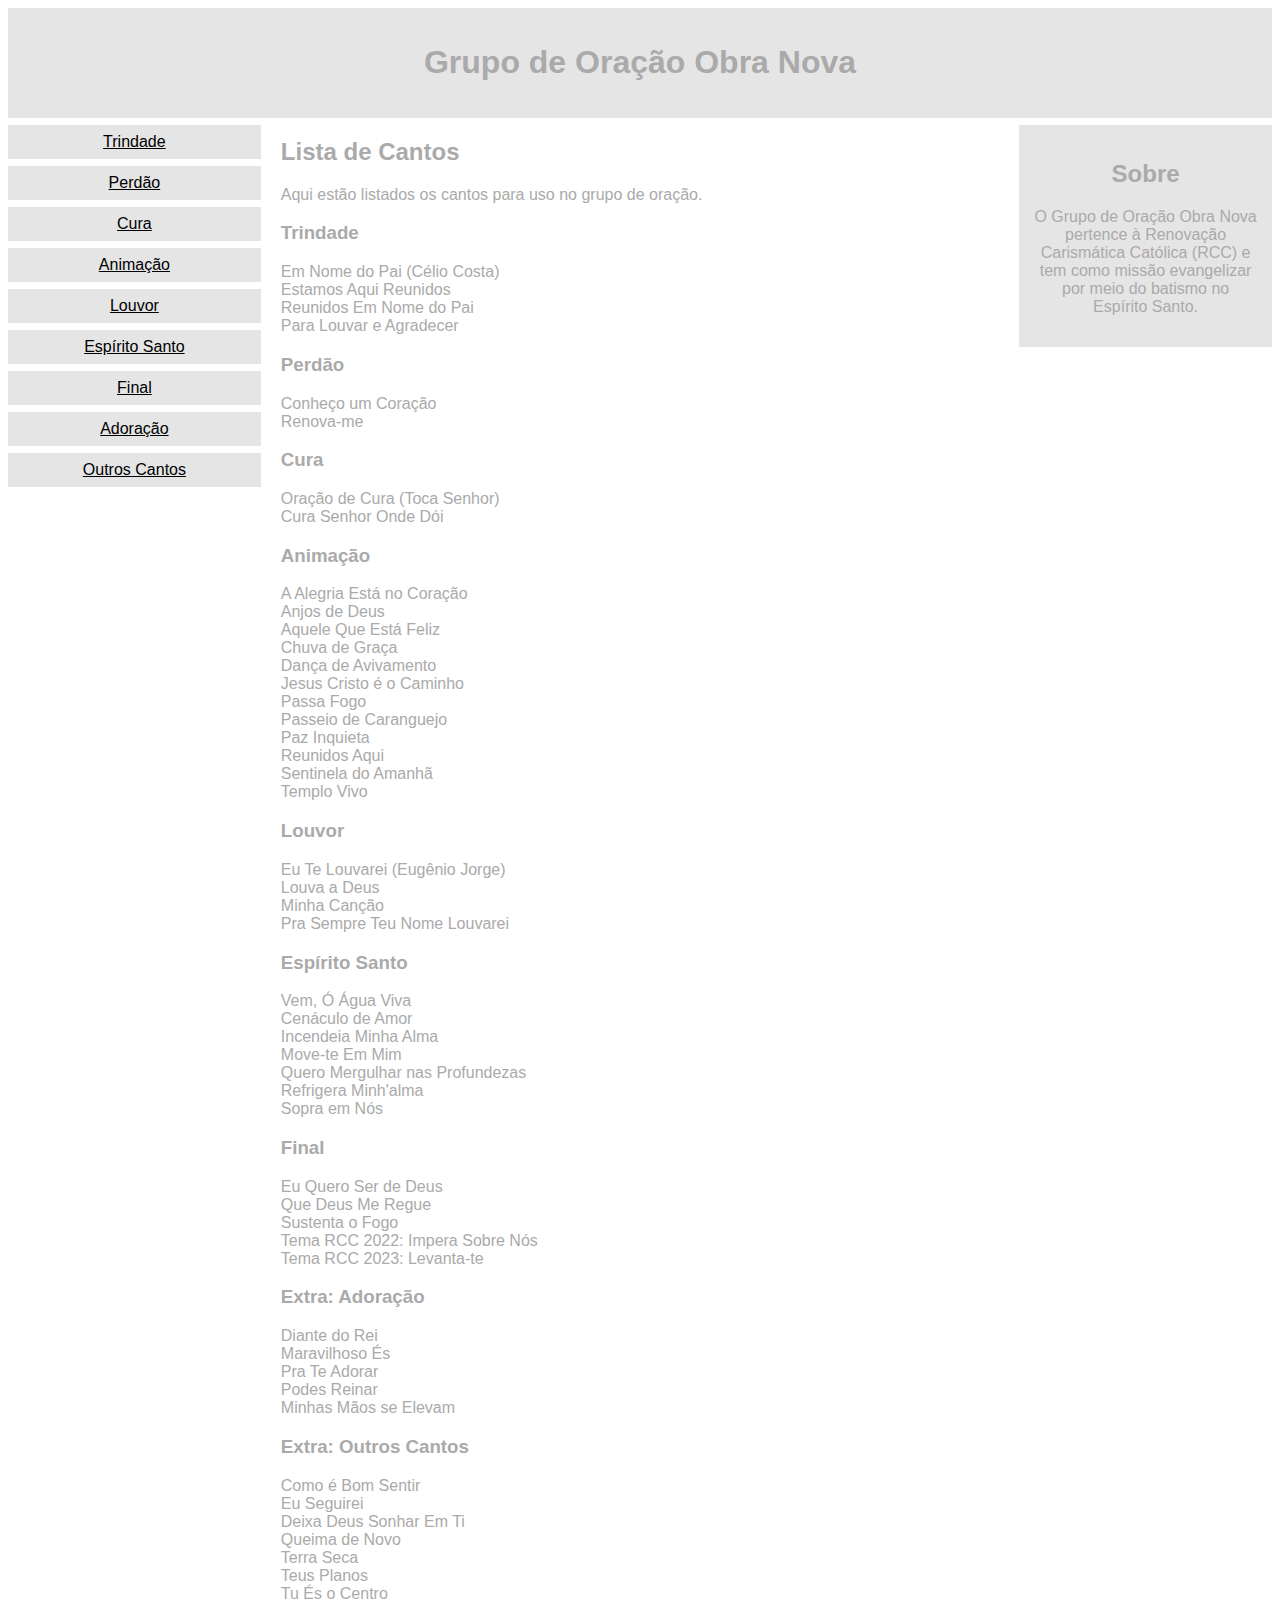
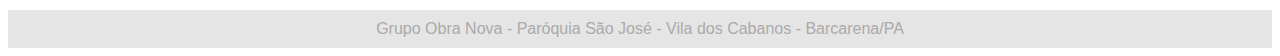
==== index.html @ 2e049a12 "Update index.html" ====
<!DOCTYPE html>
<html lang="pt-br">

<head>
  <meta charset="utf-8">
  <meta name="viewport" content="width=device-width, initial-scale=1.0">
  <title>Grupo Obra Nova - Ministério de Música</title>
  <link rel="stylesheet" type="text/css" href="style.css">
</head>

<body style="font-family:Helvetica, Arial, sans-serif;color:#aaaaaa;">

  <div style="background-color:#e5e5e5;padding:15px;text-align:center;">
    <h1>Grupo de Oração Obra Nova</h1>
  </div>

  <div style="overflow:auto">
    <div class="menu">
      <a href="#trindade">Trindade</a>
      <a href="#perdao">Perdão</a>
      <a href="#cura">Cura</a>
      <a href="#animacao">Animação</a>
      <a href="#louvor">Louvor</a>
      <a href="#espirito">Espírito Santo</a>
      <a href="#final">Final</a>
      <a href="#adoracao">Adoração</a>
      <a href="#outros">Outros Cantos</a>
    </div>

    <div class="main">
      <h2>Lista de Cantos</h2>
      <p>Aqui estão listados os cantos para uso no grupo de oração.</p>
      <div class="secao" id="trindade">
        <h3>Trindade</h3>
        <div>
          <a>Em Nome do Pai (Célio Costa)</a><br />
          <a>Estamos Aqui Reunidos</a><br />
          <a>Reunidos Em Nome do Pai</a><br />
          <a>Para Louvar e Agradecer</a>
        </div>
      </div>
      <div class="secao" id="perdao">
        <h3>Perdão</h3>
        <div>
          <a>Conheço um Coração</a><br />
          <a>Renova-me</a>
        </div>
      </div>
      <div class="secao" id="cura">
        <h3>Cura</h3>
        <div>
          <a>Oração de Cura (Toca Senhor)</a><br />
          <a>Cura Senhor Onde Dói</a>
        </div>
      </div>
      <div class="secao" id="animacao">
        <h3>Animação</h3>
        <div>
          <a>A Alegria Está no Coração</a><br />
          <a>Anjos de Deus</a><br />
          <a>Aquele Que Está Feliz</a><br />
          <a>Chuva de Graça</a><br />
          <a>Dança de Avivamento</a><br />
          <a>Jesus Cristo é o Caminho</a><br />
          <a>Passa Fogo</a><br />
          <a>Passeio de Caranguejo</a><br />
          <a>Paz Inquieta</a><br />
          <a>Reunidos Aqui</a><br />
          <a>Sentinela do Amanhã</a><br />
          <a>Templo Vivo</a>
        </div>
      </div>
      <div class="secao" id="louvor">
        <h3>Louvor</h3>
        <div>
          <a>Eu Te Louvarei (Eugênio Jorge)</a><br />
          <a>Louva a Deus</a><br />
          <a>Minha Canção</a><br />
          <a>Pra Sempre Teu Nome Louvarei</a>
        </div>
      </div>
      <div class="secao" id="espirito">
        <h3>Espírito Santo</h3>
        <div>
          <a>Vem, Ó Água Viva</a><br />
          <a>Cenáculo de Amor</a><br />
          <a>Incendeia Minha Alma</a><br />
          <a>Move-te Em Mim</a><br />
          <a>Quero Mergulhar nas Profundezas</a><br />
          <a>Refrigera Minh'alma</a><br />
          <a>Sopra em Nós</a>
        </div>
      </div>
      <div class="secao" id="final">
        <h3>Final</h3>
        <div>
          <a>Eu Quero Ser de Deus</a><br />
          <a>Que Deus Me Regue</a><br />
          <a>Sustenta o Fogo</a><br />
          <a>Tema RCC 2022: Impera Sobre Nós</a><br />
          <a>Tema RCC 2023: Levanta-te</a>
        </div>
      </div>
      <div class="secao" id="adoracao">
        <h3>Extra: Adoração</h3>
        <div>
          <a>Diante do Rei</a><br />
          <a>Maravilhoso És</a><br />
          <a>Pra Te Adorar</a><br />
          <a>Podes Reinar</a><br />
          <a>Minhas Mãos se Elevam</a>
        </div>
      </div>
      <div class="secao" id="outros">
        <h3>Extra: Outros Cantos</h3>
        <div>
          <a>Como é Bom Sentir</a><br />
          <a>Eu Seguirei</a><br />
          <a>Deixa Deus Sonhar Em Ti</a><br />
          <a>Queima de Novo</a><br />
          <a>Terra Seca</a><br />
          <a>Teus Planos</a><br />
          <a>Tu És o Centro</a>
        </div>
      </div>
    </div>

    <div class="right">
      <h2>Sobre</h2>
      <p>O Grupo de Oração Obra Nova pertence à Renovação Carismática Católica (RCC) e tem como missão evangelizar por
        meio do batismo no Espírito Santo.</p>
    </div>
  </div>

  <div style="background-color:#e5e5e5;text-align:center;padding:10px;margin-top:7px;">Grupo Obra Nova - Paróquia São
    José - Vila dos Cabanos - Barcarena/PA</div>

</body>

</html>
---- style.css ----
* {
      box-sizing: border-box;
    }

    .menu {
      float: left;
      width: 20%;
      text-align: center;
    }

    .menu a {
      background-color: #e5e5e5;
      padding: 8px;
      margin-top: 7px;
      display: block;
      width: 100%;
      color: black;
    }

    .main {
      float: left;
      width: 60%;
      padding: 0 20px;
    }

    .right {
      background-color: #e5e5e5;
      float: left;
      width: 20%;
      padding: 15px;
      margin-top: 7px;
      text-align: center;
    }

    @media only screen and (max-width: 620px) {

      /* For mobile phones: */
      .menu,
      .main,
      .right {
        width: 100%;
      }
    }
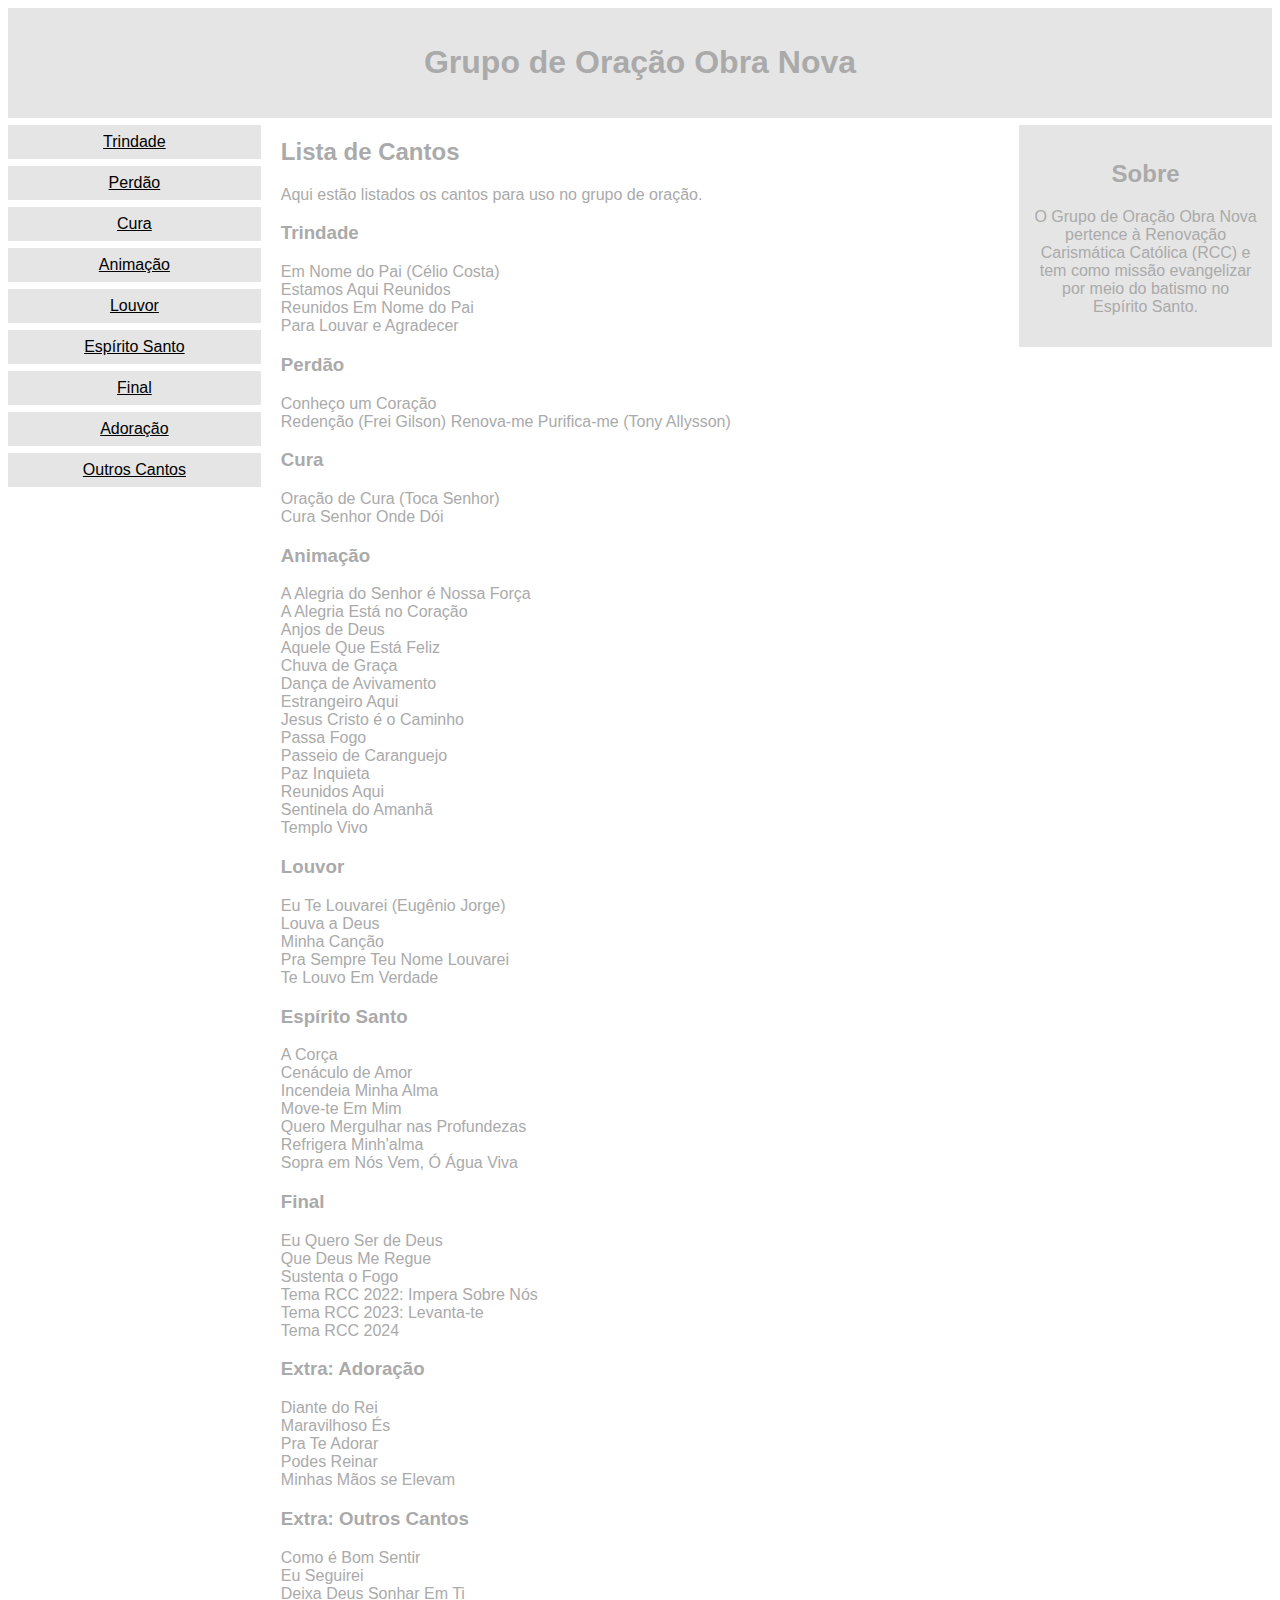
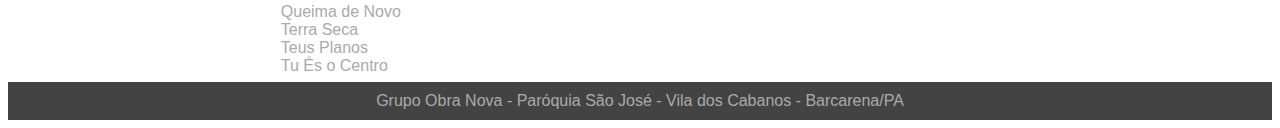
==== commit 3b47a934: "Update index.html" ====
--- a/index.html
+++ b/index.html
@@ -43,7 +43,9 @@
         <h3>Perdão</h3>
         <div>
           <a>Conheço um Coração</a><br />
+          <a>Redenção (Frei Gilson)</a>
           <a>Renova-me</a>
+          <a>Purifica-me (Tony Allysson)</a>
         </div>
       </div>
       <div class="secao" id="cura">
@@ -56,11 +58,13 @@
       <div class="secao" id="animacao">
         <h3>Animação</h3>
         <div>
+          <a>A Alegria do Senhor é Nossa Força</a><br />
           <a>A Alegria Está no Coração</a><br />
           <a>Anjos de Deus</a><br />
           <a>Aquele Que Está Feliz</a><br />
           <a>Chuva de Graça</a><br />
           <a>Dança de Avivamento</a><br />
+          <a>Estrangeiro Aqui</a><br />
           <a>Jesus Cristo é o Caminho</a><br />
           <a>Passa Fogo</a><br />
           <a>Passeio de Caranguejo</a><br />
@@ -76,19 +80,21 @@
           <a>Eu Te Louvarei (Eugênio Jorge)</a><br />
           <a>Louva a Deus</a><br />
           <a>Minha Canção</a><br />
-          <a>Pra Sempre Teu Nome Louvarei</a>
+          <a>Pra Sempre Teu Nome Louvarei</a><br />
+          <a>Te Louvo Em Verdade</a>
         </div>
       </div>
       <div class="secao" id="espirito">
         <h3>Espírito Santo</h3>
         <div>
-          <a>Vem, Ó Água Viva</a><br />
+          <a>A Corça</a><br />
           <a>Cenáculo de Amor</a><br />
           <a>Incendeia Minha Alma</a><br />
           <a>Move-te Em Mim</a><br />
           <a>Quero Mergulhar nas Profundezas</a><br />
           <a>Refrigera Minh'alma</a><br />
           <a>Sopra em Nós</a>
+          <a>Vem, Ó Água Viva</a><br />
         </div>
       </div>
       <div class="secao" id="final">
@@ -98,7 +104,8 @@
           <a>Que Deus Me Regue</a><br />
           <a>Sustenta o Fogo</a><br />
           <a>Tema RCC 2022: Impera Sobre Nós</a><br />
-          <a>Tema RCC 2023: Levanta-te</a>
+          <a>Tema RCC 2023: Levanta-te</a><br />
+          <a>Tema RCC 2024</a>
         </div>
       </div>
       <div class="secao" id="adoracao">
@@ -132,7 +139,7 @@
     </div>
   </div>
 
-  <div style="background-color:#e5e5e5;text-align:center;padding:10px;margin-top:7px;">Grupo Obra Nova - Paróquia São
+  <div style="background-color:#434343;text-align:center;padding:10px;margin-top:7px;">Grupo Obra Nova - Paróquia São
     José - Vila dos Cabanos - Barcarena/PA</div>
 
 </body>
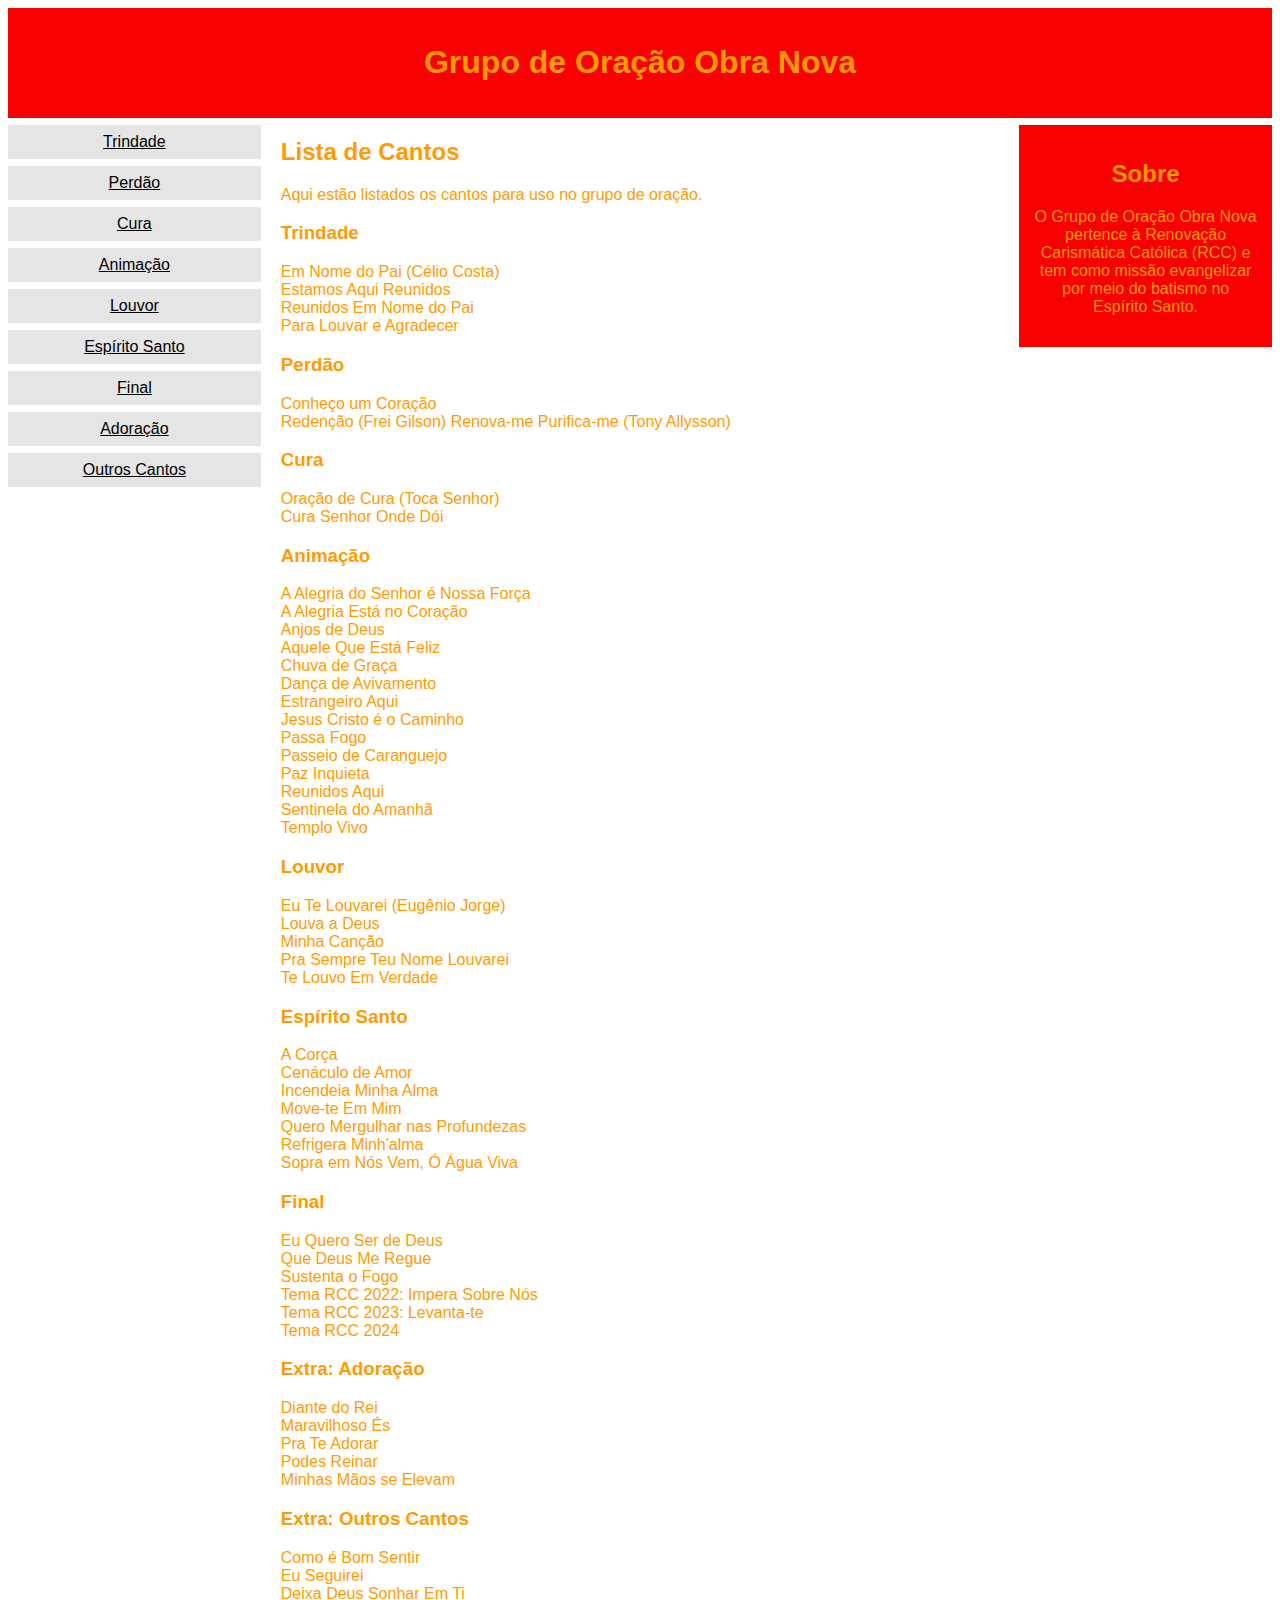
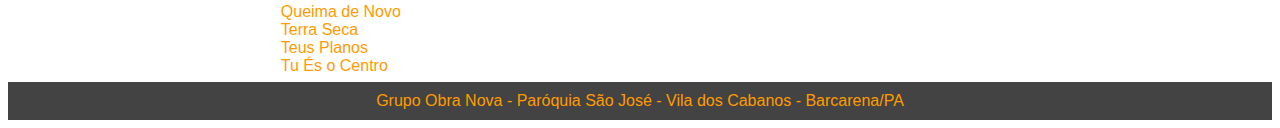
==== commit c14ad70a: "Update index.html" ====
--- a/index.html
+++ b/index.html
@@ -8,9 +8,9 @@
   <link rel="stylesheet" type="text/css" href="style.css">
 </head>
 
-<body style="font-family:Helvetica, Arial, sans-serif;color:#aaaaaa;">
+<body style="font-family:Helvetica, Arial, sans-serif;color:#ff9b00;">
 
-  <div style="background-color:#e5e5e5;padding:15px;text-align:center;">
+  <div style="background-color:#f70000;padding:15px;text-align:center;">
     <h1>Grupo de Oração Obra Nova</h1>
   </div>
 
--- a/style.css
+++ b/style.css
@@ -24,7 +24,7 @@
     }
 
     .right {
-      background-color: #e5e5e5;
+      background-color: #f70000;
       float: left;
       width: 20%;
       padding: 15px;
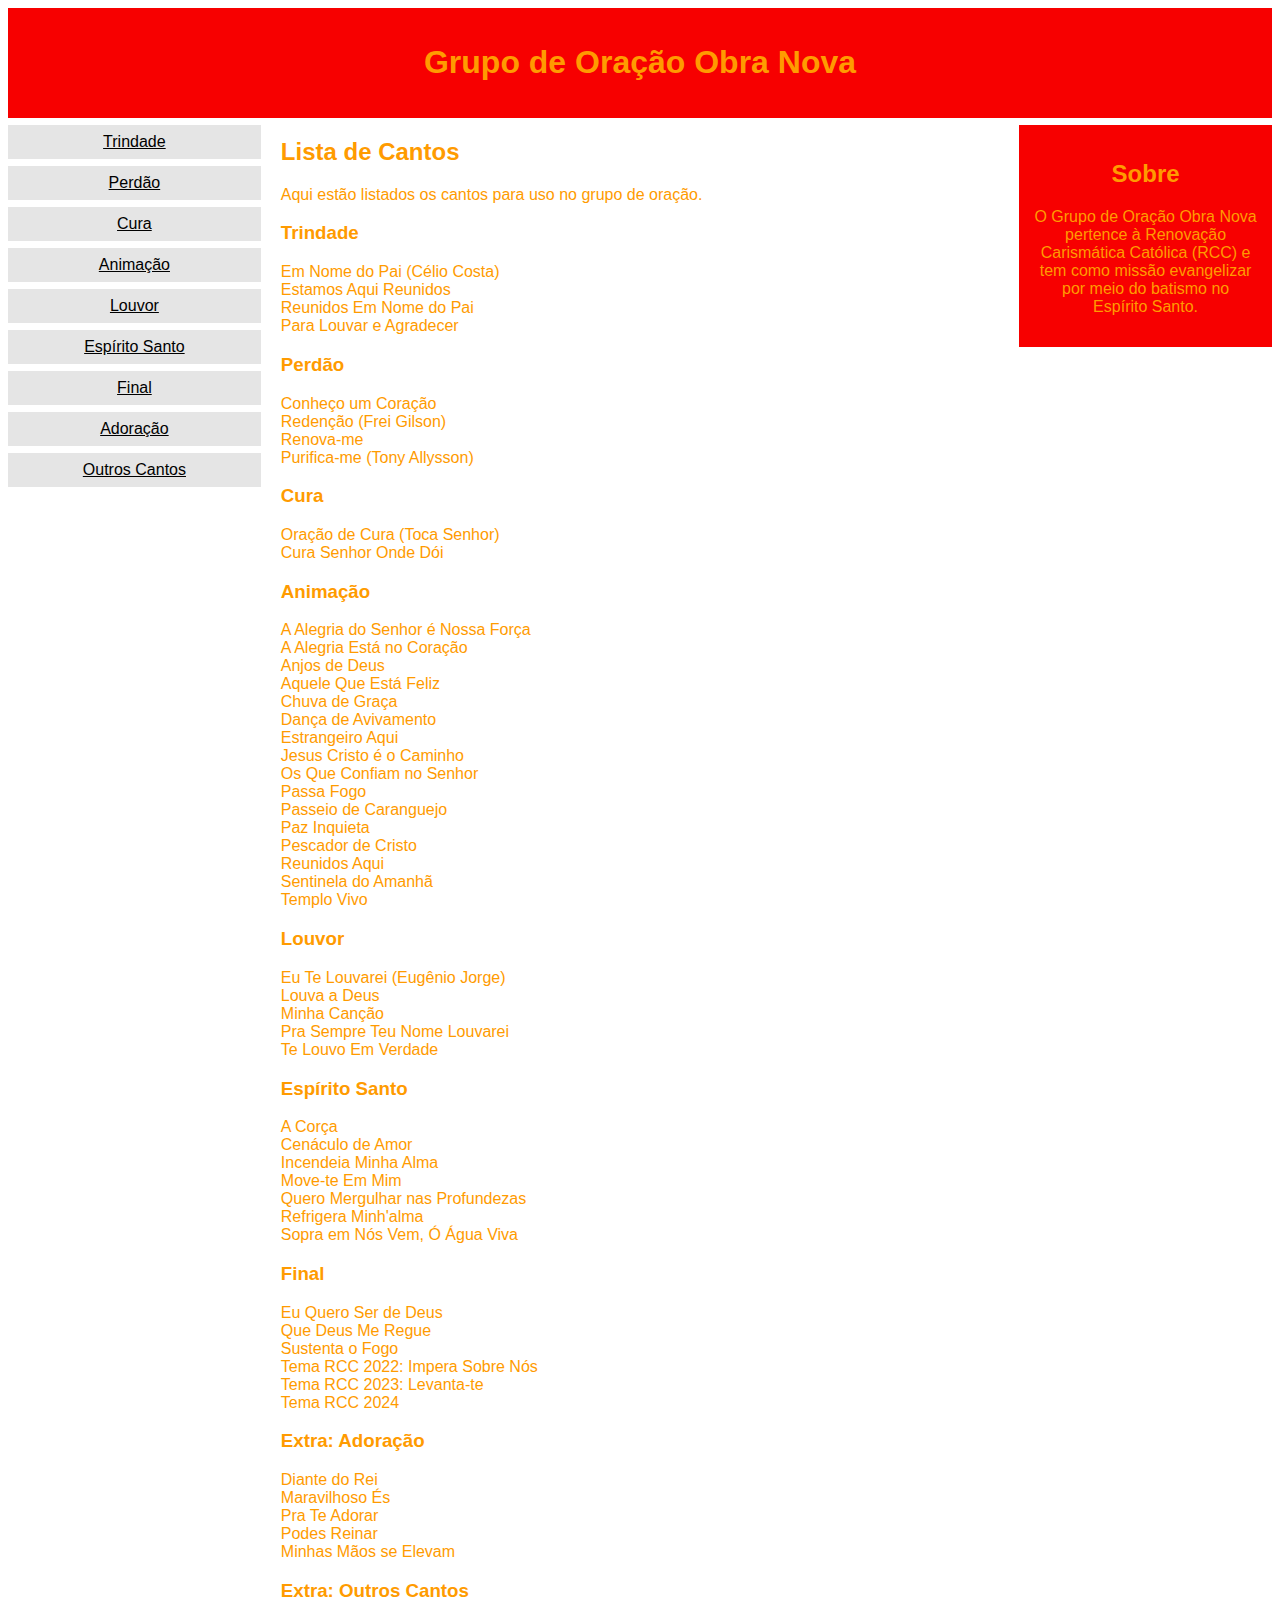
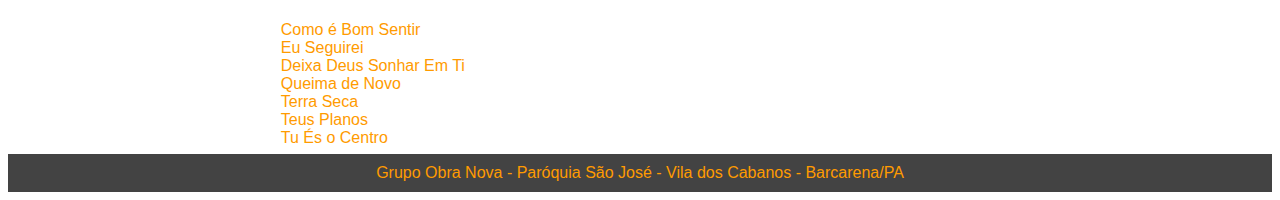
==== commit 5c6075b4: "Update index.html" ====
--- a/index.html
+++ b/index.html
@@ -43,8 +43,8 @@
         <h3>Perdão</h3>
         <div>
           <a>Conheço um Coração</a><br />
-          <a>Redenção (Frei Gilson)</a>
-          <a>Renova-me</a>
+          <a>Redenção (Frei Gilson)</a><br />
+          <a>Renova-me</a><br />
           <a>Purifica-me (Tony Allysson)</a>
         </div>
       </div>
@@ -66,9 +66,11 @@
           <a>Dança de Avivamento</a><br />
           <a>Estrangeiro Aqui</a><br />
           <a>Jesus Cristo é o Caminho</a><br />
+          <a>Os Que Confiam no Senhor</a><br />
           <a>Passa Fogo</a><br />
           <a>Passeio de Caranguejo</a><br />
           <a>Paz Inquieta</a><br />
+          <a>Pescador de Cristo</a><br />
           <a>Reunidos Aqui</a><br />
           <a>Sentinela do Amanhã</a><br />
           <a>Templo Vivo</a>
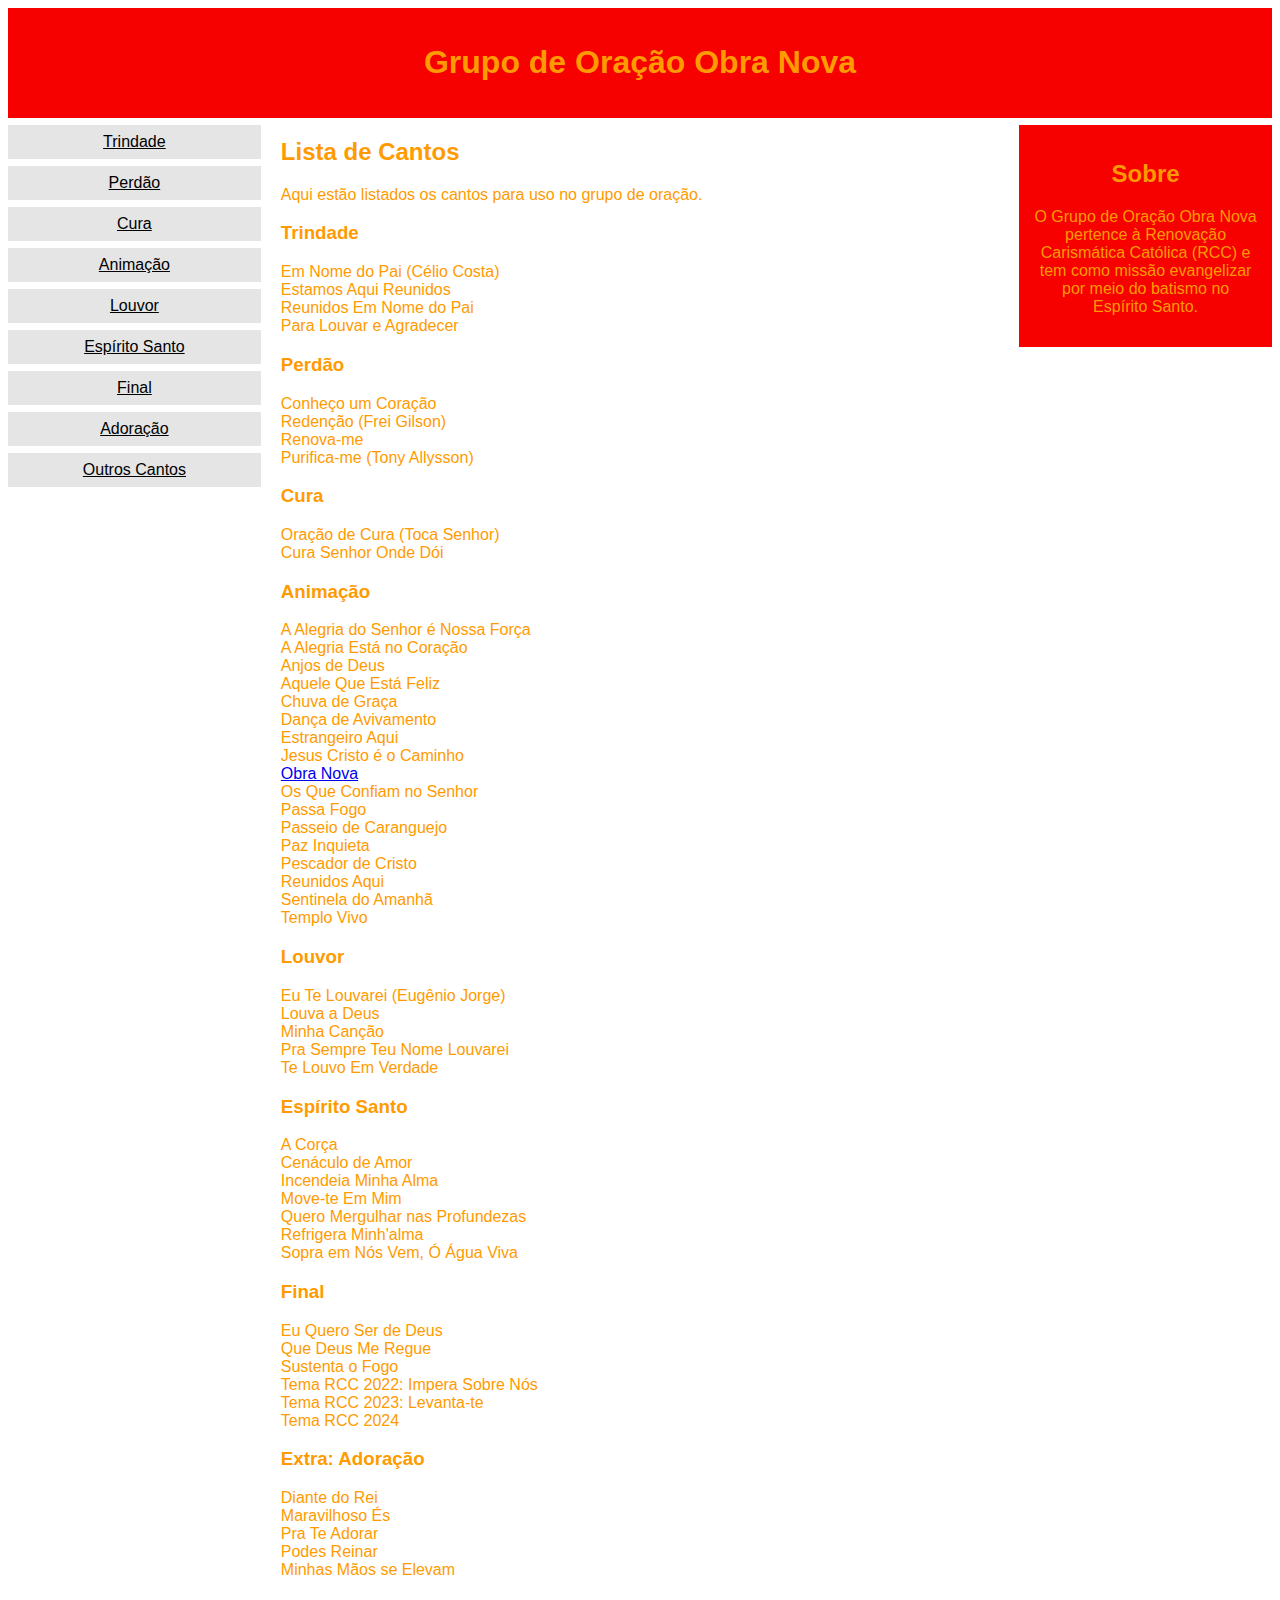
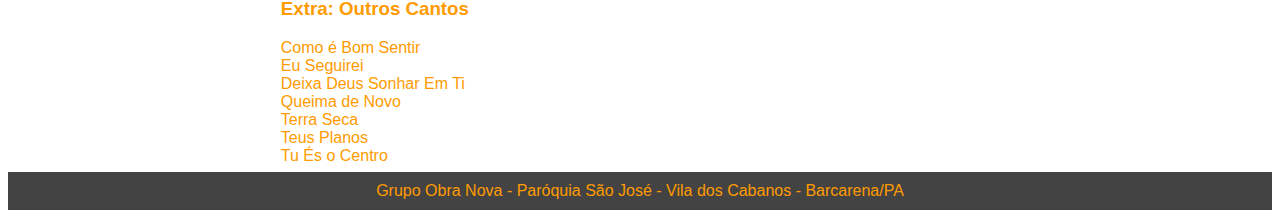
==== commit 026f3509: "Update index.html" ====
--- a/index.html
+++ b/index.html
@@ -66,6 +66,7 @@
           <a>Dança de Avivamento</a><br />
           <a>Estrangeiro Aqui</a><br />
           <a>Jesus Cristo é o Caminho</a><br />
+          <a href="https://www.cifraclub.com.br/catolicas/obra-nova/imprimir.html">Obra Nova</a><br />
           <a>Os Que Confiam no Senhor</a><br />
           <a>Passa Fogo</a><br />
           <a>Passeio de Caranguejo</a><br />
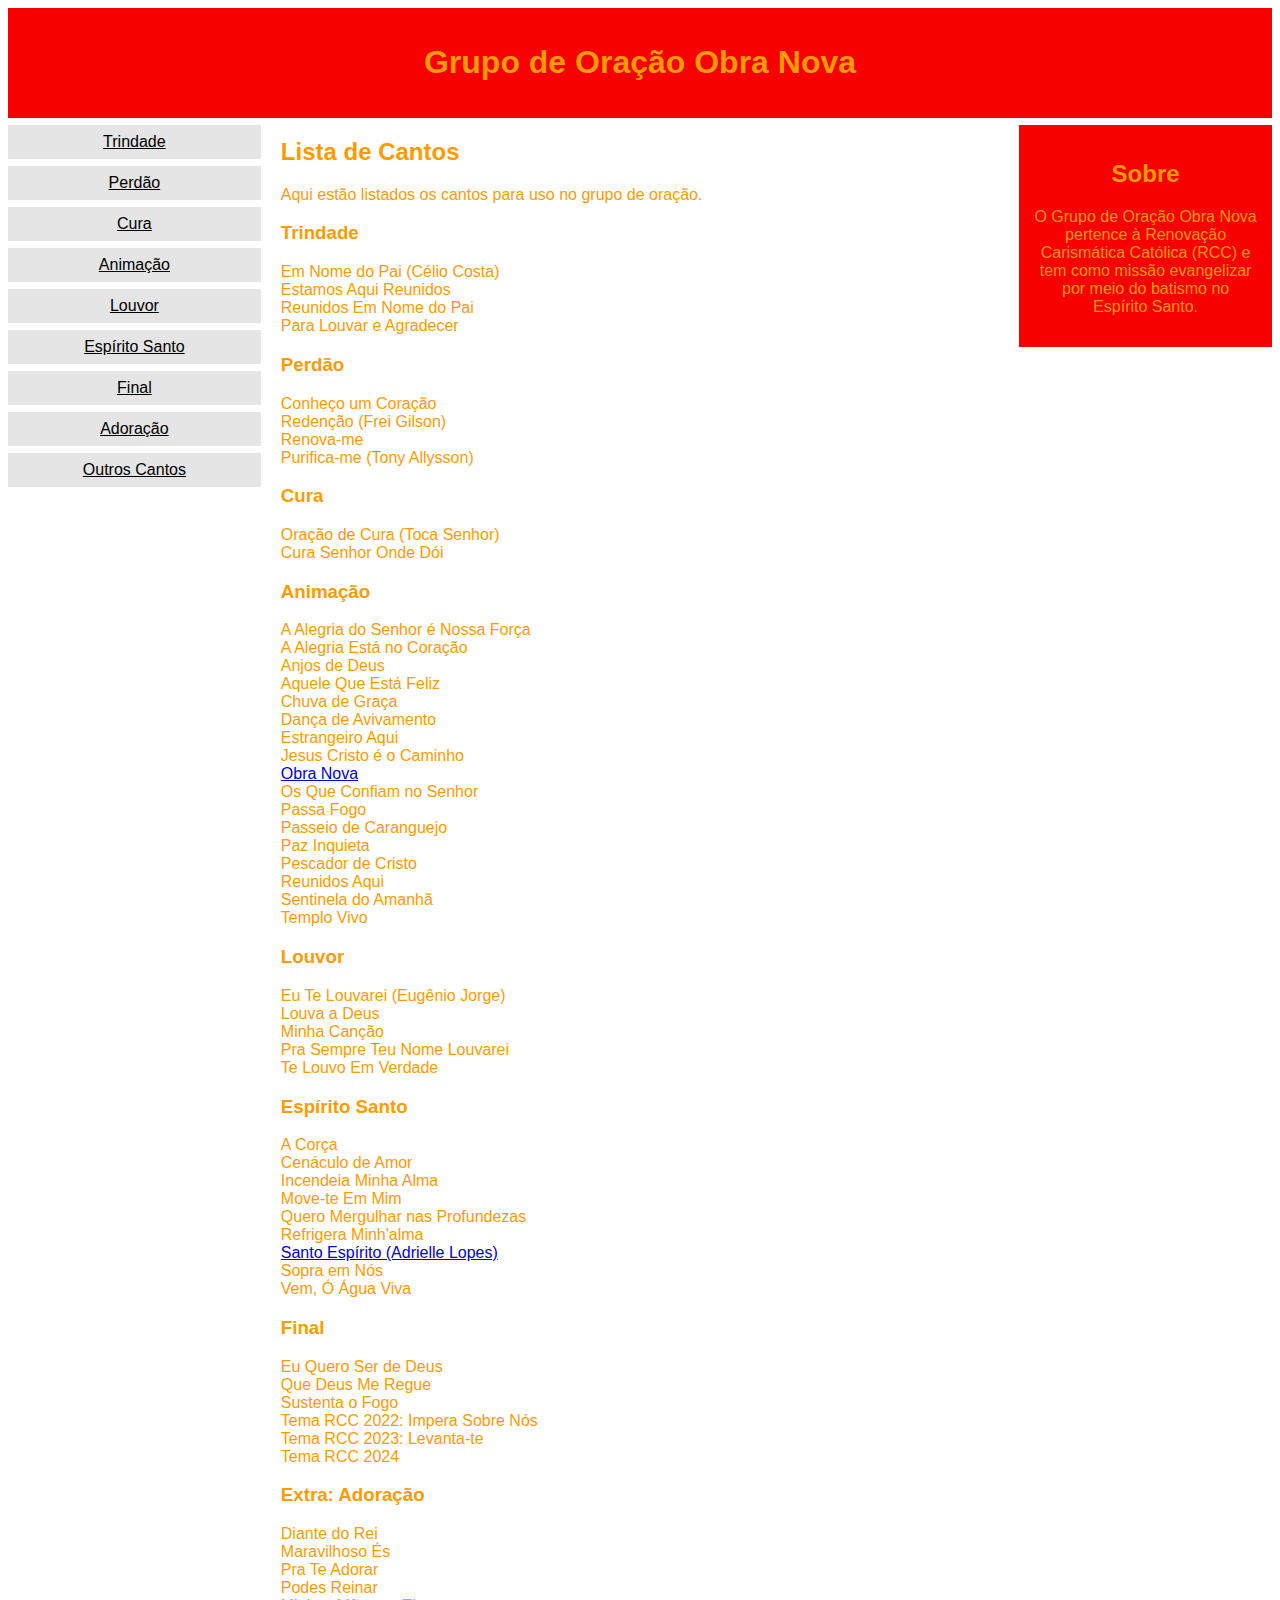
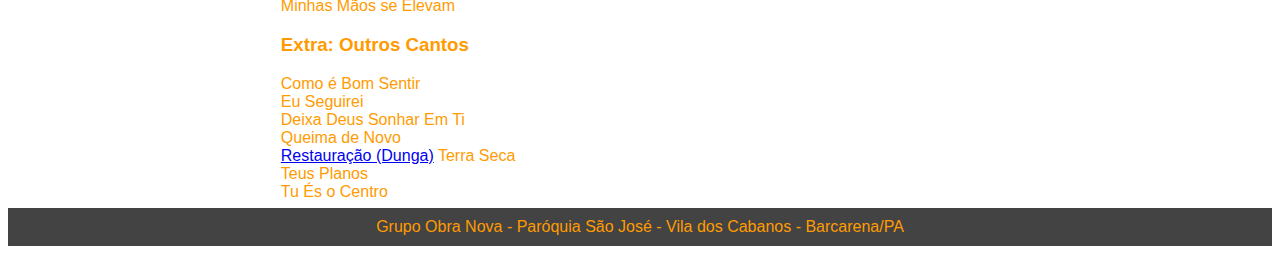
==== commit dcf7d2b8: "Update index.html" ====
--- a/index.html
+++ b/index.html
@@ -96,7 +96,8 @@
           <a>Move-te Em Mim</a><br />
           <a>Quero Mergulhar nas Profundezas</a><br />
           <a>Refrigera Minh'alma</a><br />
-          <a>Sopra em Nós</a>
+          <a href="https://www.cifraclub.com.br/adrielle/santo-espirito/imprimir.html">Santo Espírito (Adrielle Lopes)</a><br />
+          <a>Sopra em Nós</a><br />
           <a>Vem, Ó Água Viva</a><br />
         </div>
       </div>
@@ -128,6 +129,7 @@
           <a>Eu Seguirei</a><br />
           <a>Deixa Deus Sonhar Em Ti</a><br />
           <a>Queima de Novo</a><br />
+          <a href="https://www.cifraclub.com.br/dunga/restauracao/imprimir.html">Restauração (Dunga)</a>
           <a>Terra Seca</a><br />
           <a>Teus Planos</a><br />
           <a>Tu És o Centro</a>
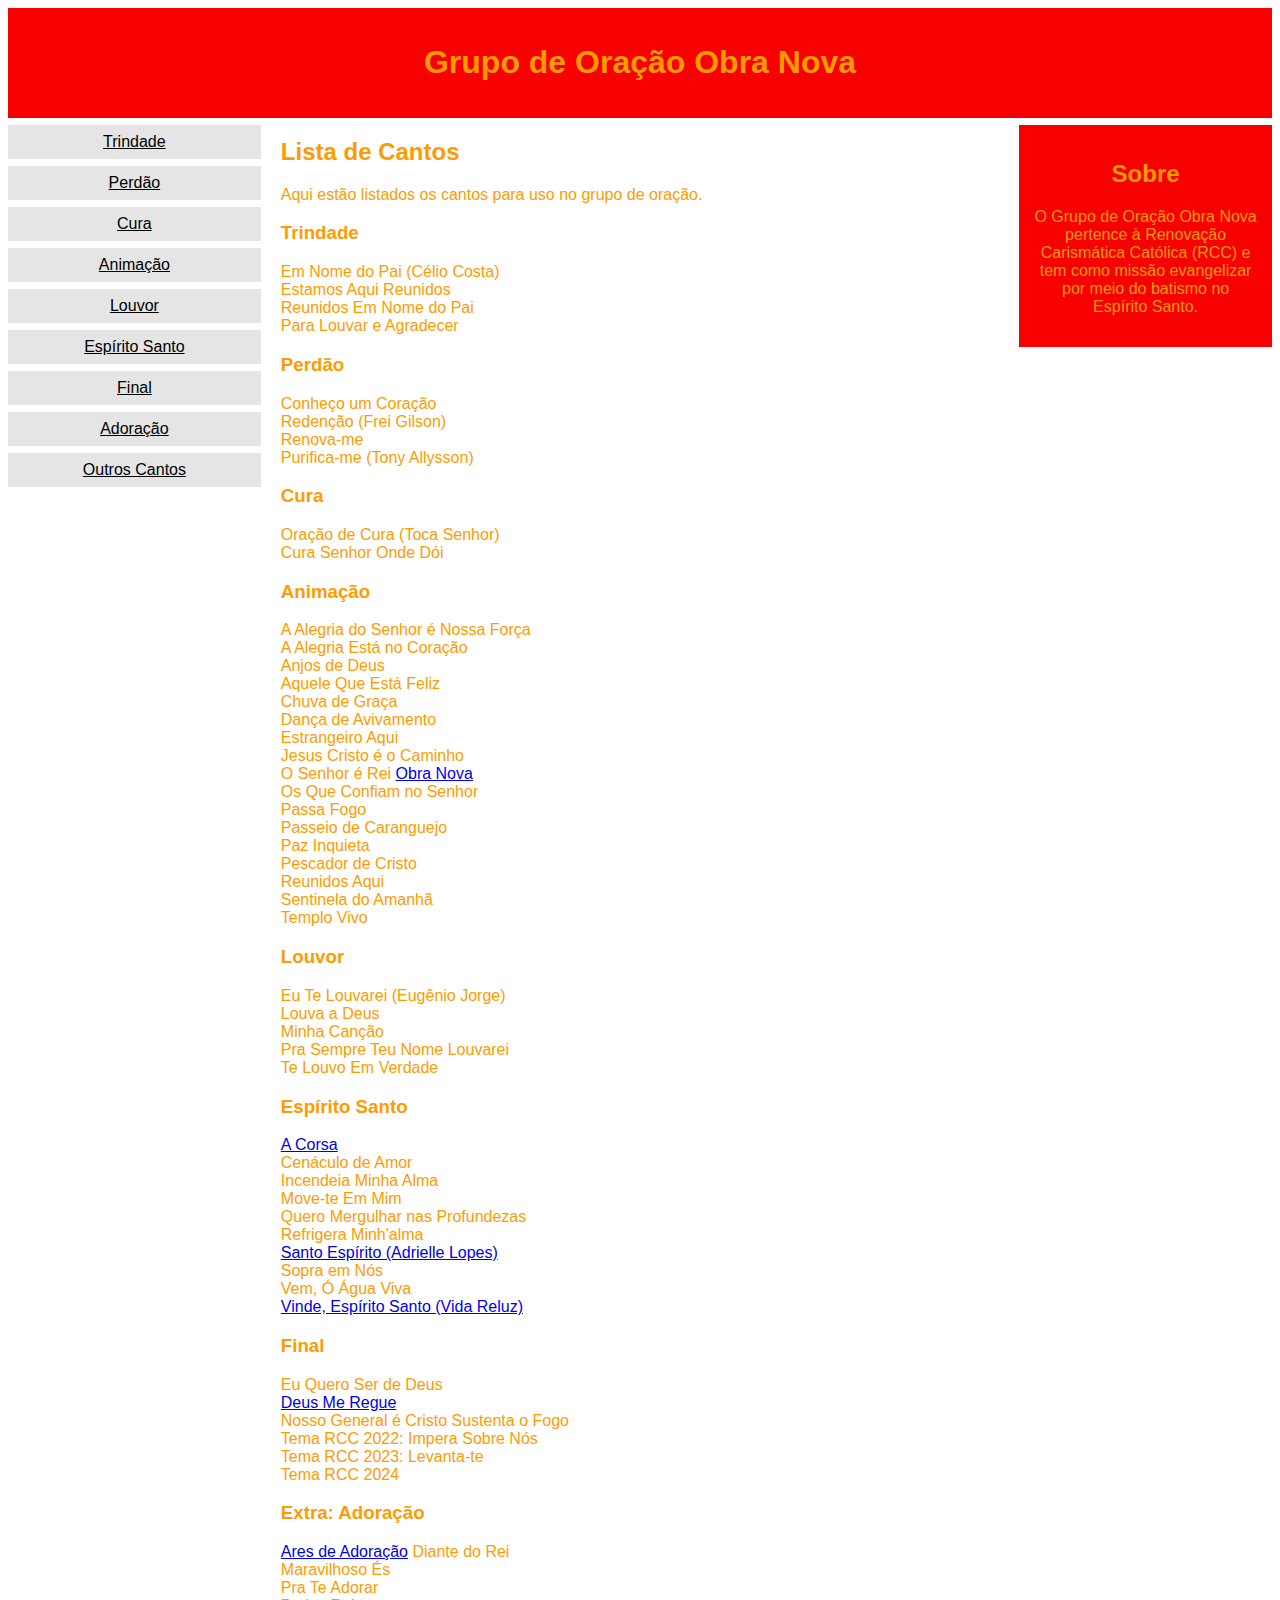
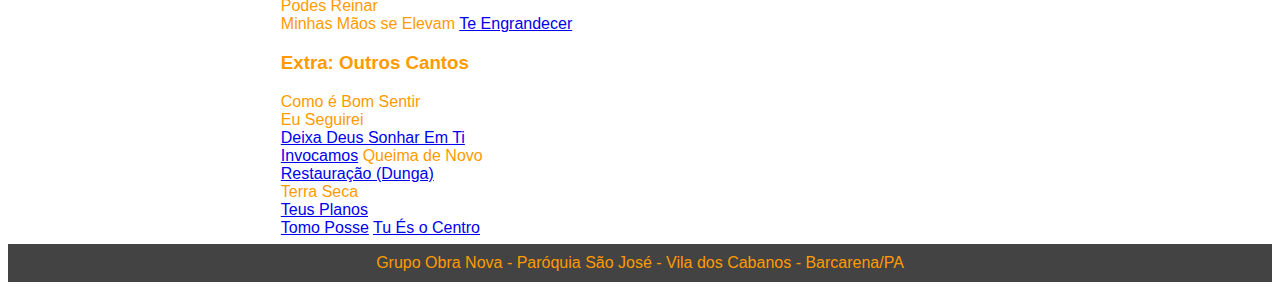
==== commit dd885088: "Update index.html" ====
--- a/index.html
+++ b/index.html
@@ -66,6 +66,7 @@
           <a>Dança de Avivamento</a><br />
           <a>Estrangeiro Aqui</a><br />
           <a>Jesus Cristo é o Caminho</a><br />
+          <a>O Senhor é Rei</a>
           <a href="https://www.cifraclub.com.br/catolicas/obra-nova/imprimir.html">Obra Nova</a><br />
           <a>Os Que Confiam no Senhor</a><br />
           <a>Passa Fogo</a><br />
@@ -90,7 +91,7 @@
       <div class="secao" id="espirito">
         <h3>Espírito Santo</h3>
         <div>
-          <a>A Corça</a><br />
+          <a href="https://www.cifraclub.com.br/padre-marcelo-rossi/corsa/imprimir.html">A Corsa</a><br />
           <a>Cenáculo de Amor</a><br />
           <a>Incendeia Minha Alma</a><br />
           <a>Move-te Em Mim</a><br />
@@ -99,13 +100,15 @@
           <a href="https://www.cifraclub.com.br/adrielle/santo-espirito/imprimir.html">Santo Espírito (Adrielle Lopes)</a><br />
           <a>Sopra em Nós</a><br />
           <a>Vem, Ó Água Viva</a><br />
+          <a href="https://www.cifraclub.com.br/vida-reluz/vinde-espirito-santo-7448/imprimir.html">Vinde, Espírito Santo (Vida Reluz)</a>
         </div>
       </div>
       <div class="secao" id="final">
         <h3>Final</h3>
         <div>
           <a>Eu Quero Ser de Deus</a><br />
-          <a>Que Deus Me Regue</a><br />
+          <a href="https://www.cifraclub.com.br/padre-reginaldo-manzotti/deus-me-regue/imprimir.html">Deus Me Regue</a><br />
+          <a>Nosso General é Cristo</a>
           <a>Sustenta o Fogo</a><br />
           <a>Tema RCC 2022: Impera Sobre Nós</a><br />
           <a>Tema RCC 2023: Levanta-te</a><br />
@@ -115,11 +118,13 @@
       <div class="secao" id="adoracao">
         <h3>Extra: Adoração</h3>
         <div>
+          <a href="https://www.cifraclub.com.br/ministerio-adoracao-vida/ares-de-adoracao/imprimir.html">Ares de Adoração</a>
           <a>Diante do Rei</a><br />
           <a>Maravilhoso És</a><br />
           <a>Pra Te Adorar</a><br />
           <a>Podes Reinar</a><br />
           <a>Minhas Mãos se Elevam</a>
+          <a href="https://www.cifraclub.com.br/adriana/te-engrandecer/imprimir.html">Te Engrandecer</a>
         </div>
       </div>
       <div class="secao" id="outros">
@@ -127,12 +132,14 @@
         <div>
           <a>Como é Bom Sentir</a><br />
           <a>Eu Seguirei</a><br />
-          <a>Deixa Deus Sonhar Em Ti</a><br />
+          <a href="https://www.cifraclub.com.br/frei-gilson/deixa-deus-sonhar-em-ti/imprimir.html">Deixa Deus Sonhar Em Ti</a><br />
+          <a href="https://www.cifraclub.com.br/eros-biondini/invocamos/imprimir.html">Invocamos</a>
           <a>Queima de Novo</a><br />
-          <a href="https://www.cifraclub.com.br/dunga/restauracao/imprimir.html">Restauração (Dunga)</a>
+          <a href="https://www.cifraclub.com.br/dunga/restauracao/imprimir.html">Restauração (Dunga)</a><br />
           <a>Terra Seca</a><br />
-          <a>Teus Planos</a><br />
-          <a>Tu És o Centro</a>
+          <a href="https://www.cifraclub.com.br/juninho-cassimiro/teus-planos/imprimir.html">Teus Planos</a><br />
+          <a href="https://www.cifraclub.com.br/eros-biondini/tomo-posse/imprimir.html">Tomo Posse</a>
+          <a href="https://www.cifraclub.com.br/frei-gilson/tu-es-o-centro/imprimir.html">Tu És o Centro</a>
         </div>
       </div>
     </div>
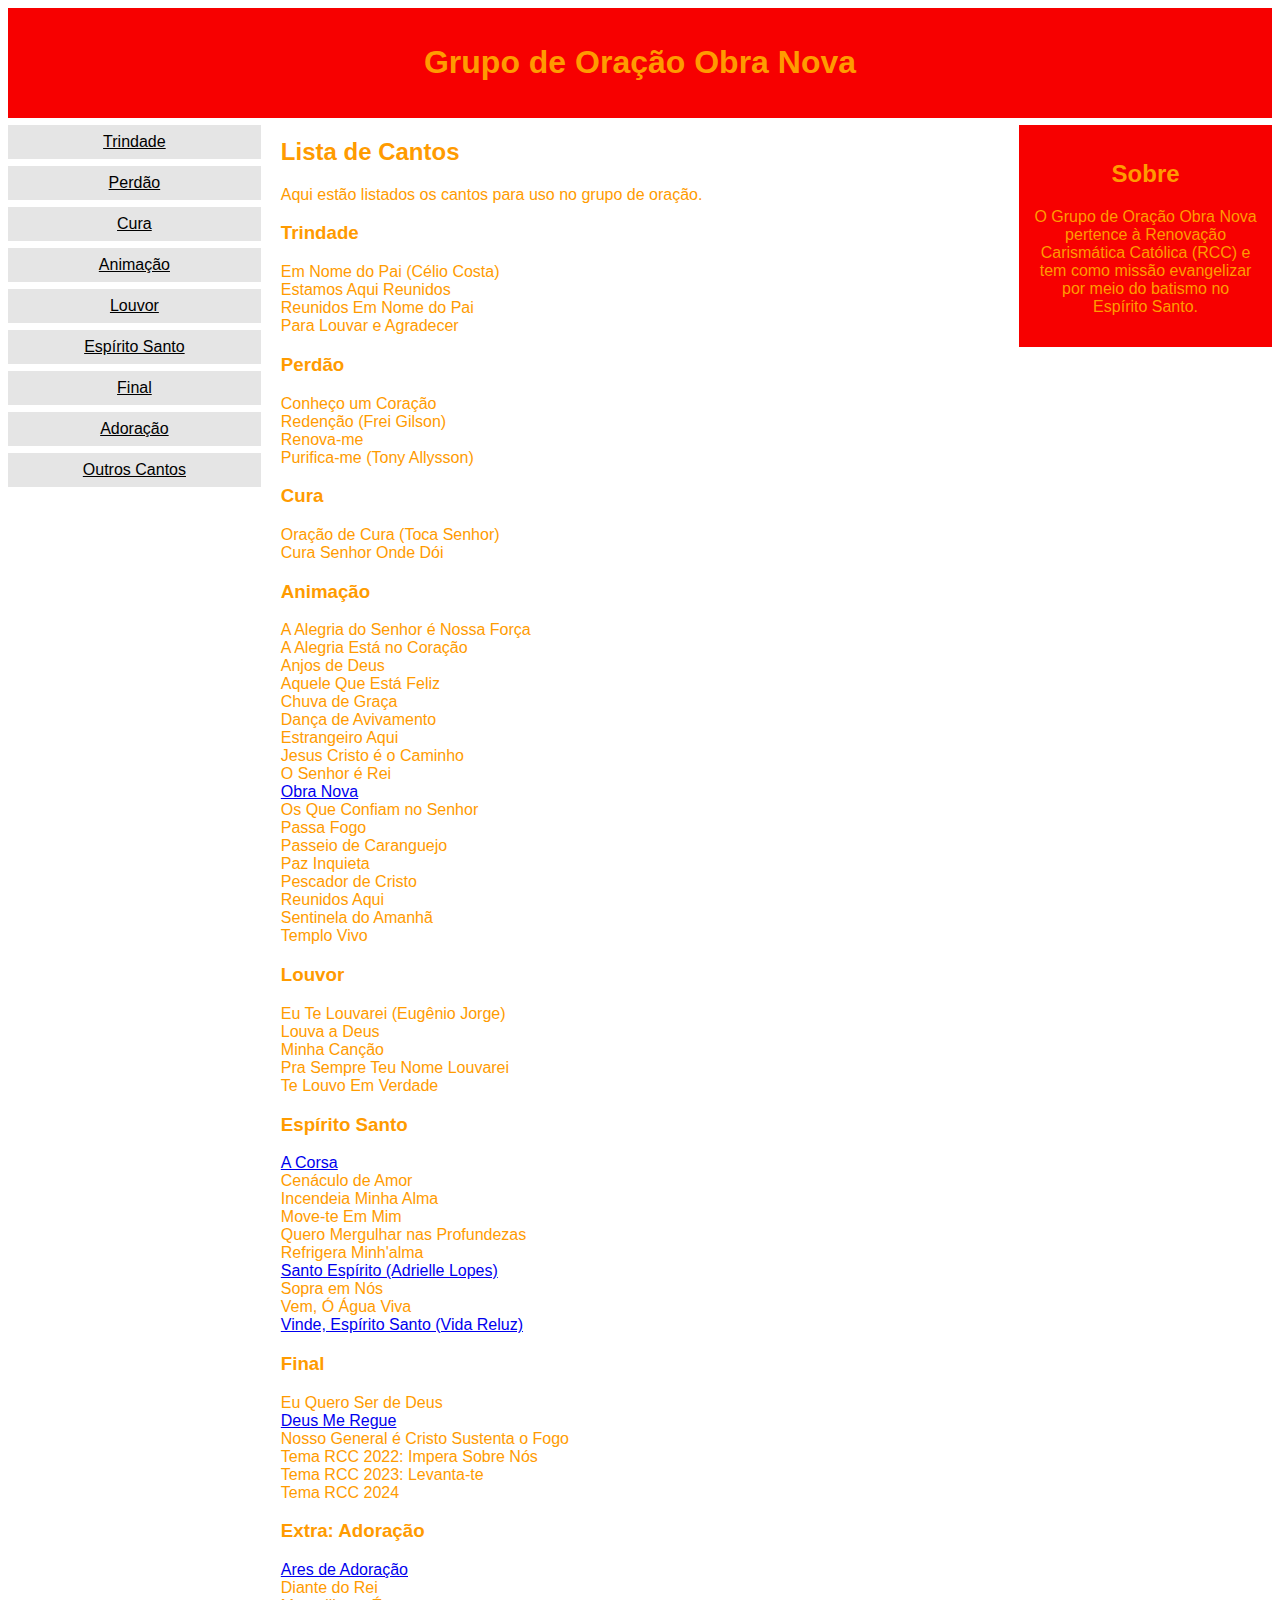
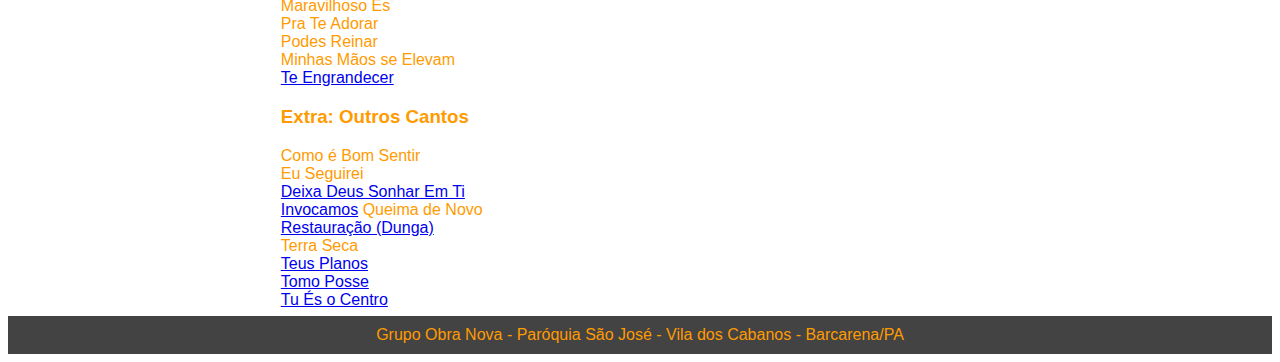
==== commit c102650e: "Atualizar o index.html" ====
--- a/index.html
+++ b/index.html
@@ -66,7 +66,7 @@
           <a>Dança de Avivamento</a><br />
           <a>Estrangeiro Aqui</a><br />
           <a>Jesus Cristo é o Caminho</a><br />
-          <a>O Senhor é Rei</a>
+          <a>O Senhor é Rei</a><br />
           <a href="https://www.cifraclub.com.br/catolicas/obra-nova/imprimir.html">Obra Nova</a><br />
           <a>Os Que Confiam no Senhor</a><br />
           <a>Passa Fogo</a><br />
@@ -118,12 +118,12 @@
       <div class="secao" id="adoracao">
         <h3>Extra: Adoração</h3>
         <div>
-          <a href="https://www.cifraclub.com.br/ministerio-adoracao-vida/ares-de-adoracao/imprimir.html">Ares de Adoração</a>
+          <a href="https://www.cifraclub.com.br/ministerio-adoracao-vida/ares-de-adoracao/imprimir.html">Ares de Adoração</a><br />
           <a>Diante do Rei</a><br />
           <a>Maravilhoso És</a><br />
           <a>Pra Te Adorar</a><br />
           <a>Podes Reinar</a><br />
-          <a>Minhas Mãos se Elevam</a>
+          <a>Minhas Mãos se Elevam</a><br />
           <a href="https://www.cifraclub.com.br/adriana/te-engrandecer/imprimir.html">Te Engrandecer</a>
         </div>
       </div>
@@ -138,7 +138,7 @@
           <a href="https://www.cifraclub.com.br/dunga/restauracao/imprimir.html">Restauração (Dunga)</a><br />
           <a>Terra Seca</a><br />
           <a href="https://www.cifraclub.com.br/juninho-cassimiro/teus-planos/imprimir.html">Teus Planos</a><br />
-          <a href="https://www.cifraclub.com.br/eros-biondini/tomo-posse/imprimir.html">Tomo Posse</a>
+          <a href="https://www.cifraclub.com.br/eros-biondini/tomo-posse/imprimir.html">Tomo Posse</a><br />
           <a href="https://www.cifraclub.com.br/frei-gilson/tu-es-o-centro/imprimir.html">Tu És o Centro</a>
         </div>
       </div>
